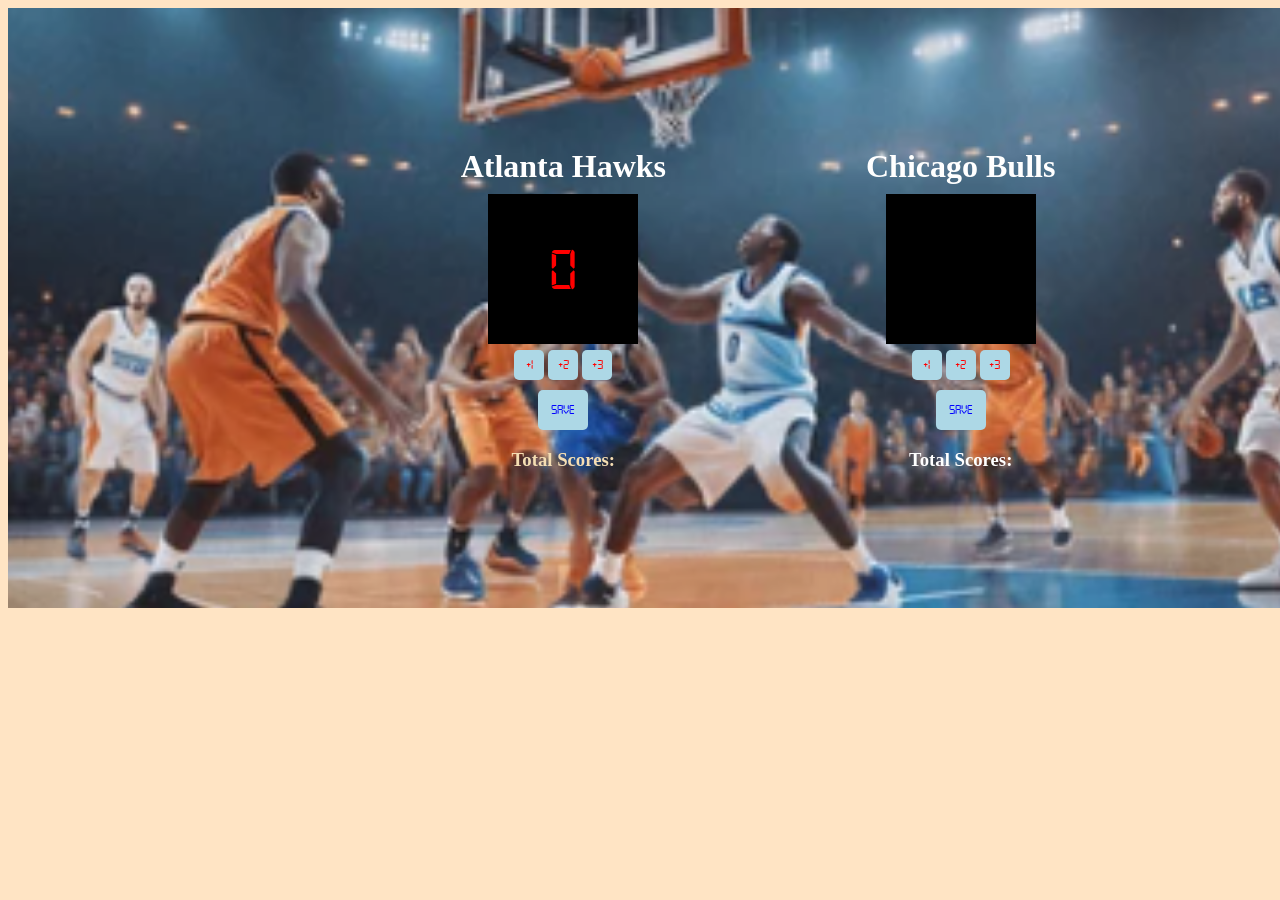
==== Scoreboard App development/index.html @ b87ba9a7 "Scoreboard" ====
<!Doctype html>
<html>
    <head>
<link rel="stylesheet" href="style.css">
    </head>
    <body>


        <div class="keybod">
    <div class="gen1">
    <h1>Atlanta Hawks</h1>
<P id="par">0</P>
<div class="bl">
  <button id="btn1" onclick="bn1()">+1</button>
  <button id="btn2" onclick="bn2()">+2</button>
  <button id="btn3" onclick="bn3()">+3</button>
</div>
<button id="btn7" onclick="save1()">Save</button>
<h3 id="presc1">Total Scores:</h3>
</div>
<div class="gen2">
    <h1>Chicago Bulls</h1>
<P id="par2"> </P>  
<div class="b2">
    <button id="btn4" onclick="bn4()">+1</button>
    <button id="btn5" onclick="bn5()">+2</button>
    <button id="btn6" onclick="bn6()">+3</button>
</div>
<button id="btn8" onclick="save2()">Save</button>
<h3 id="presc2">Total Scores:</h3>
</div>
</div>
<script src="index.js"> </script>
</body>

</html>
---- Scoreboard App development/style.css ----
body{ background-color: bisque;
    
}

p{background-color: black;
    width: 150px;
    height: 150px;
    font-family: myfont;
    font-size: 60px;
    margin: 6px;
  
  
    
}
@font-face{ src: url("digital-7.ttf");
    font-family: myfont;
}

#btn1{width: 30px;
    height: 30px;
     font-family: myfont;
     background-color: lightblue;
     color: red;
      border: none;
     border-radius: 5px;
  
  

}
#btn2{width: 30px;
    height: 30px;
     font-family: myfont;
      background-color: lightblue;
     color: red;
      border: none;
     border-radius: 5px;
  
    
  

}
#btn3{width: 30px;
    height: 30px;
     font-family: myfont;
      background-color: lightblue;
     color: red;
      border: none;
     border-radius: 5px;
    
    
  

}
#btn4{width: 30px;
    height: 30px;
     font-family: myfont;
      background-color: lightblue;
     color: red;
      border: none;
     border-radius: 5px;
   
   
  

}
#btn5{width: 30px;
    height: 30px;
     font-family: myfont;
      background-color: lightblue;
     color: red;
      border: none;
     border-radius: 5px;
  
    
  

}
#btn6{width: 30px;
    height: 30px;
     font-family: myfont;
      background-color: lightblue;
     color: red;
      border: none;
     border-radius: 5px;
    

}
#btn7{width: 50px;
    height: 40px;
     font-family: myfont;
     margin-top: 10px;
      background-color: lightblue;
     color: blue;
     border: none;
     border-radius: 5px;
}
#btn8{width: 50px;
    height: 40px;
     font-family: myfont;
     margin-top: 10px;
      background-color: lightblue;
     color: blue;
     border: none;
     border-radius: 5px;
}
.keybod{display: flex;
flex-direction: row;
justify-content: center;
align-items: center;
gap: 200px;
height: 600px;
width: 1500px;
background-image: url("bask.PNG");
    background-repeat: no-repeat;
    background-size: cover;
    background-position: center
}
.gen1{display: flex;
    flex-direction: column;
    align-items: center;}
.gen2{display: flex;
    flex-direction: column;
    align-items: center;}
    
h1{margin-bottom: 3px;
color: white;}

#par{ display: flex;
    justify-content: center;
    align-items: center; 
    color: red;
 
}
#par2{display: flex;
    justify-content: center;
    align-items: center;
    color: red;
}
#presc1{ color: wheat;
          text-shadow: white;
   
   

}
#presc2{color:white;
         text-shadow: white;

}
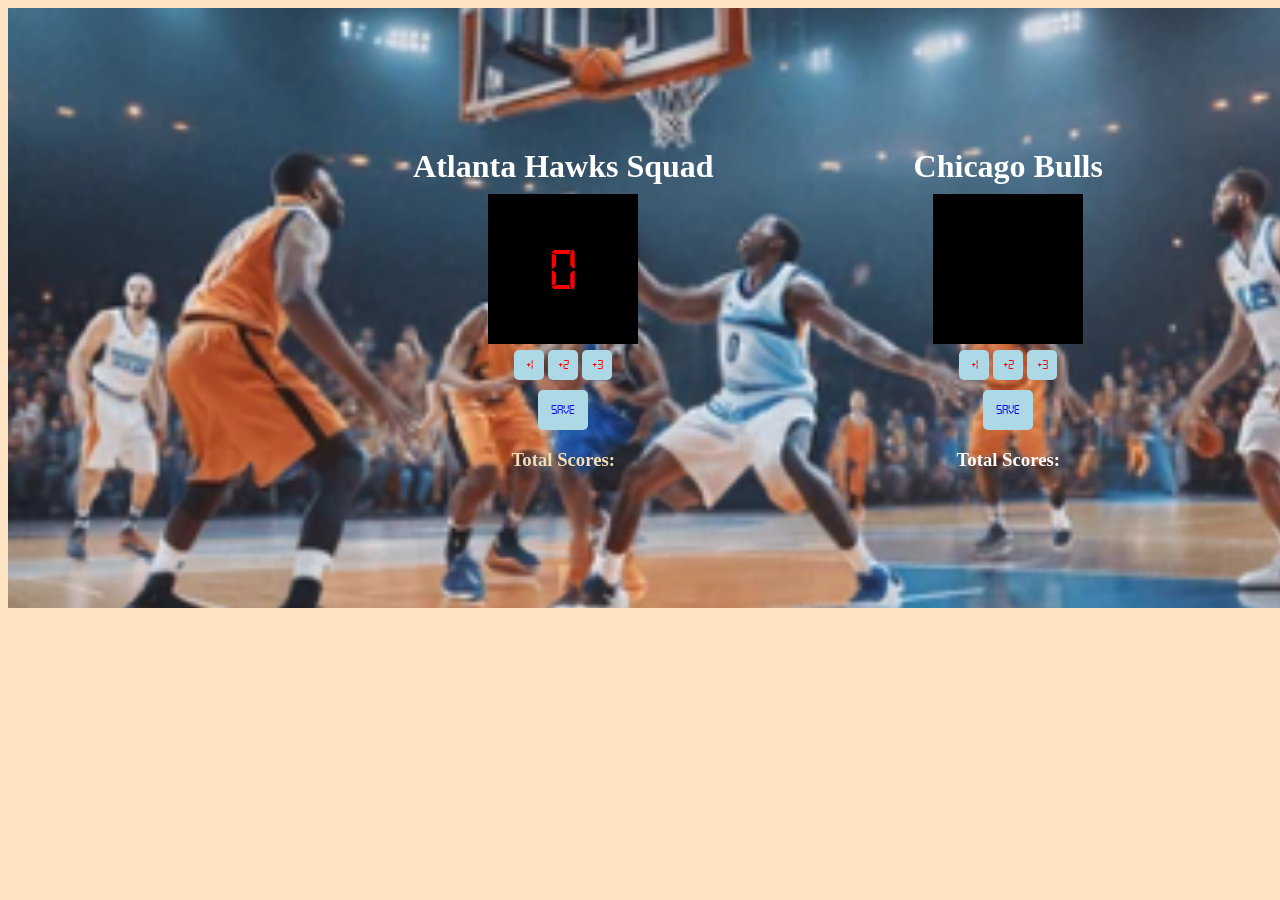
==== commit f211cc83: "Scoreboard header Adjustment has been made to the Scoreboard Title" ====
--- a/Scoreboard App development/index.html
+++ b/Scoreboard App development/index.html
@@ -8,7 +8,7 @@
 
         <div class="keybod">
     <div class="gen1">
-    <h1>Atlanta Hawks</h1>
+    <h1>Atlanta Hawks Squad</h1>
 <P id="par">0</P>
 <div class="bl">
   <button id="btn1" onclick="bn1()">+1</button>
